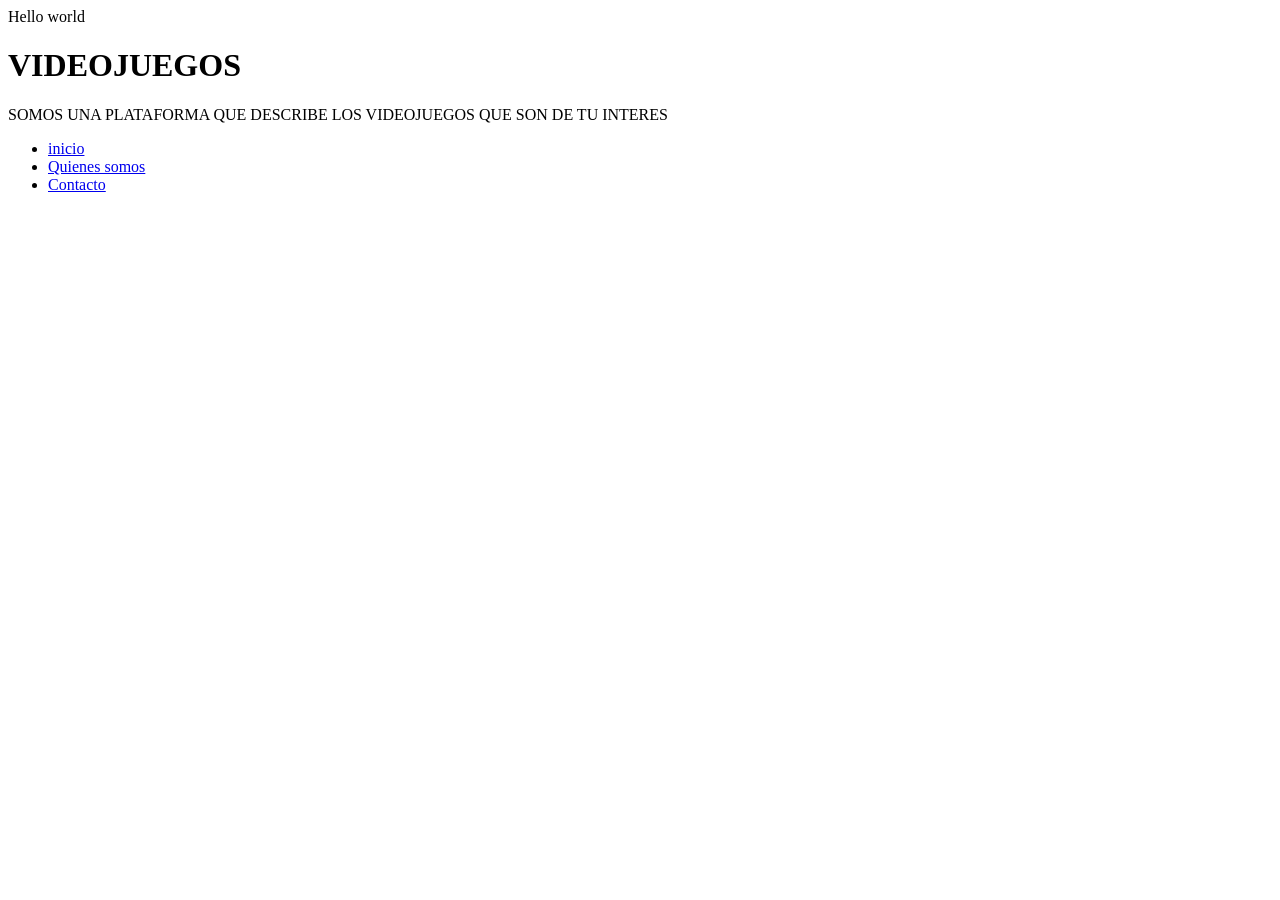
==== index.html @ 5214ab85 "mi primer commit" ====
<!DOCTYPE html>
<html>

<head>
  <meta charset="utf-8">
  <meta name="viewport" content="width=device-width">
  <title>replit</title>
</head>

<body>
  Hello world
<h1>VIDEOJUEGOS</h1>
<p>   SOMOS UNA PLATAFORMA QUE DESCRIBE LOS VIDEOJUEGOS QUE SON DE TU INTERES</p>
<ul>
<Li><a href="index.html">inicio</a></Li>
<Li><a href="about.html">Quienes somos</a></Li>
<Li><a href="contact.html">Contacto</a></Li>
</ul>


  <!--
  This script places a badge on your repl's full-browser view back to your repl's cover
  page. Try various colors for the theme: dark, light, red, orange, yellow, lime, green,
  teal, blue, blurple, magenta, pink!
  -->
  <script src="https://replit.com/public/js/replit-badge-v2.js" theme="dark" position="bottom-right"></script>
</body>

</html>
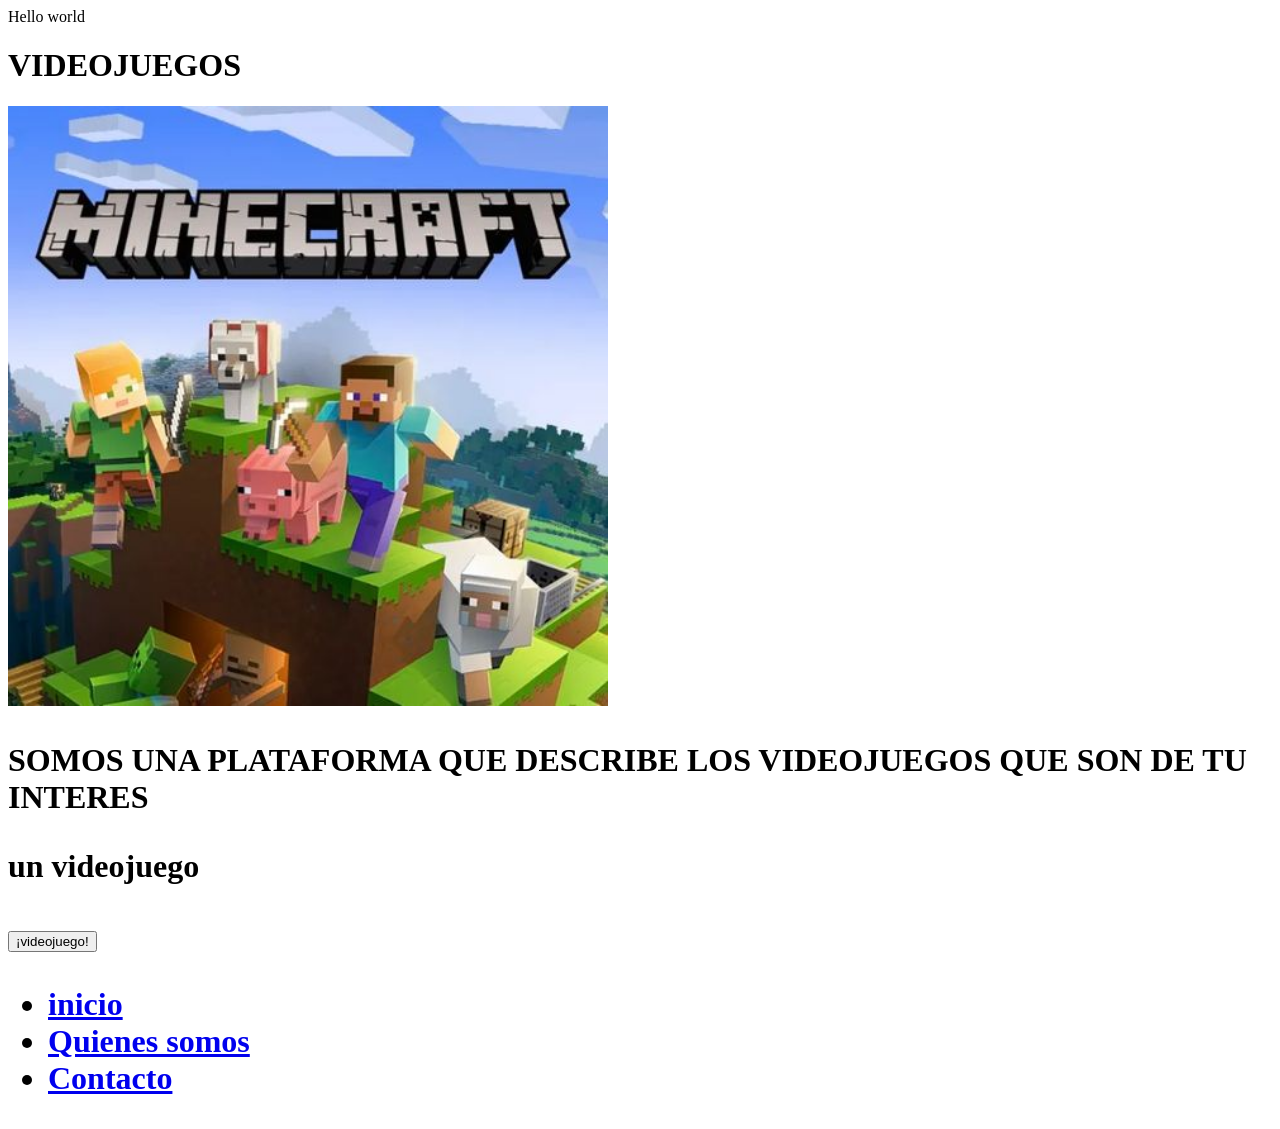
==== commit a6386df3: "index" ====
--- a/index.html
+++ b/index.html
@@ -10,7 +10,13 @@
 <body>
   Hello world
 <h1>VIDEOJUEGOS</h1>
+ <img src="minecraft.jpg" alt="aqui deberia aber una imagen" width="600">
+ <h1>
+
 <p>   SOMOS UNA PLATAFORMA QUE DESCRIBE LOS VIDEOJUEGOS QUE SON DE TU INTERES</p>
+<p id="titulo"> un videojuego</p>
+<button id="botonvideojuego">¡videojuego!</button>
+
 <ul>
 <Li><a href="index.html">inicio</a></Li>
 <Li><a href="about.html">Quienes somos</a></Li>
